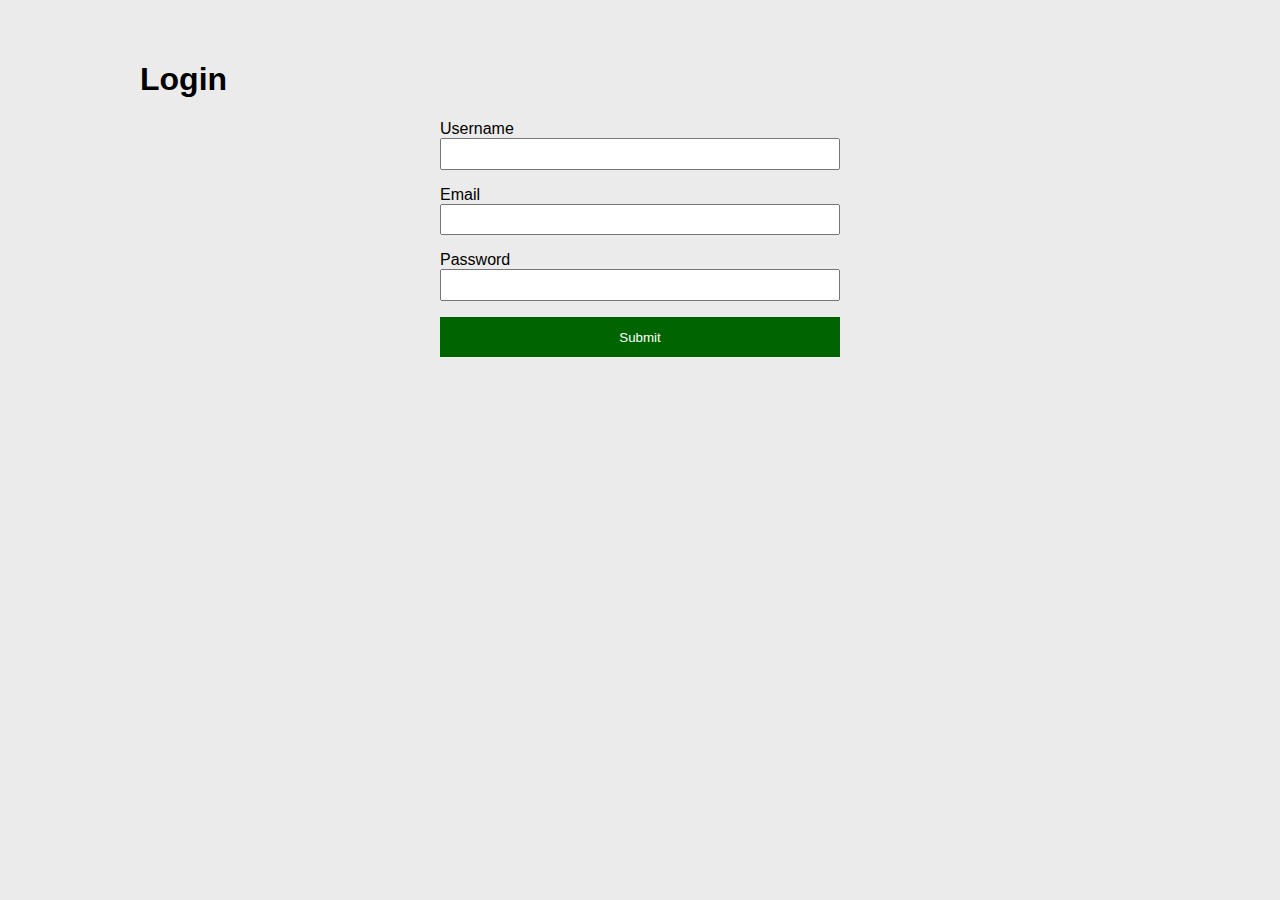
==== login.html @ 3c844bae "api call" ====
<!DOCTYPE html>
<html lang="en">

<head>
  <meta charset="UTF-8" />
  <meta name="viewport" content="width=device-width, initial-scale=1.0" />
  <title>Login</title>
  <link rel="stylesheet" href="css/style.css">
  <link rel="icon" href="data:;base64,=" />
</head>

<body>
  <div class="container">
    <h1>Login</h1>
    <form>
      <div class="message-container"></div>

      <div>
        <label for="username"> Username</label>
        <input id="username" />
      </div>
      <div>
        <label for="email"> Email</label>
        <input id="email" />
      </div>
      <div>
        <label for="password"> Password</label>
        <input id="password" />
      </div>
      <button>Submit</button>
    </form>
  </div>
  <script src="js/login.js" type="module"></script>
</body>

</html>
---- css/style.css ----
* {
  box-sizing: border-box;
}

:root {
  --primary-colour: darkGreen;
}

body {
  background: #ebebeb;
  font-family: sans-serif;
  padding: 2rem;
}

a {
  text-decoration: none;
  color: #333;
}

label {
  display: block;
}

form {
  max-width: 400px;
  margin: 0 auto;
}

form > div {
  margin-bottom: 1rem;
}

form input {
  width: 100%;
  padding: 0.4rem;
}

button {
  width: 100%;
  height: 40px;
  background: var(--primary-colour);
  color: white;
  border: none;
  cursor: pointer;
}

.menu a {
  text-decoration: none;
  color: #333;
  padding-right: 1rem;
}

.menu a.active {
  color: var(--primary-colour);
}

.container {
  max-width: 1000px;
  margin: 0 auto;
}

.product-container {
  display: flex;
  flex-wrap: wrap;
}

.product {
  margin: 1rem;
  margin-left: 0;
  padding: 1rem;
  border-radius: 1rem;
  background: white;
  width: 250px;
}

.message {
  width: 100%;
  padding: 1rem;
  border: 1px solid grey;
  color: grey;
}

.message.error {
  border-color: red;
  color: white;
  background: red;
}

.message.warning {
  border-color: orange;
  color: white;
  background: orange;
}

.message.success {
  border-color: green;
  color: white;
  background: green;
}
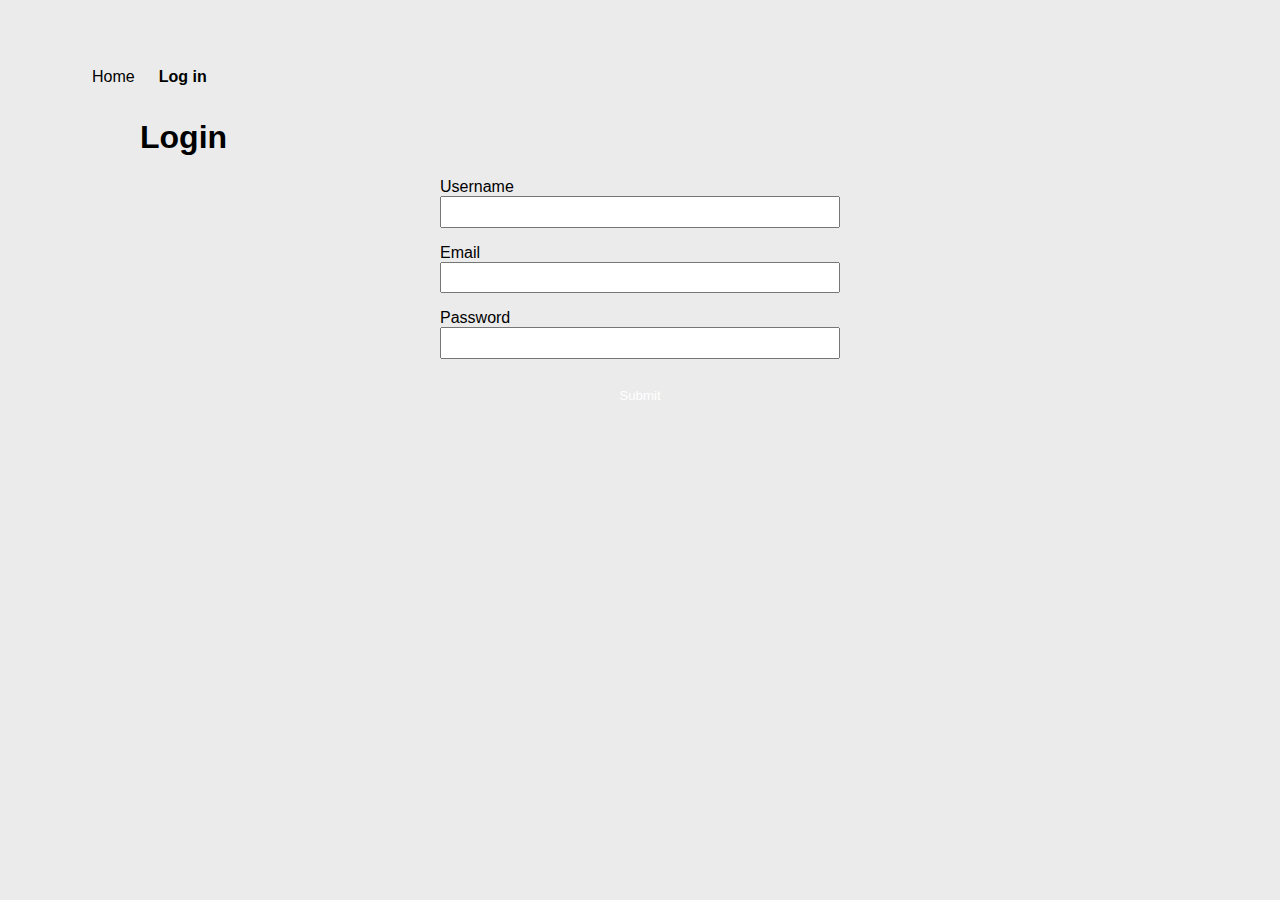
==== commit bee75974: "nav" ====
--- a/login.html
+++ b/login.html
@@ -10,6 +10,12 @@
 </head>
 
 <body>
+  <nav>
+    <ul>
+      <li class="nav_link"> <a href="index.html">Home</a></li>
+      <li class="nav_link"> <a href="login.html" class="active">Log in</a></li>
+    </ul>
+  </nav>
   <div class="container">
     <h1>Login</h1>
     <form>
--- a/css/style.css
+++ b/css/style.css
@@ -1,9 +1,5 @@
 * {
   box-sizing: border-box;
-}
-
-:root {
-  --primary-colour: darkGreen;
 }
 
 body {
@@ -12,13 +8,27 @@
   padding: 2rem;
 }
 
-a {
-  text-decoration: none;
-  color: #333;
+.container {
+  max-width: 1000px;
+  margin: 0 auto;
 }
 
-label {
-  display: block;
+nav ul {
+  display: flex;
+}
+
+.nav_link {
+  list-style-type: none;
+  padding: 12px;
+}
+
+.nav_link a {
+  text-decoration-line: none;
+  color: black;
+}
+
+.active {
+  font-weight: bolder;
 }
 
 form {
@@ -42,35 +52,6 @@
   color: white;
   border: none;
   cursor: pointer;
-}
-
-.menu a {
-  text-decoration: none;
-  color: #333;
-  padding-right: 1rem;
-}
-
-.menu a.active {
-  color: var(--primary-colour);
-}
-
-.container {
-  max-width: 1000px;
-  margin: 0 auto;
-}
-
-.product-container {
-  display: flex;
-  flex-wrap: wrap;
-}
-
-.product {
-  margin: 1rem;
-  margin-left: 0;
-  padding: 1rem;
-  border-radius: 1rem;
-  background: white;
-  width: 250px;
 }
 
 .message {
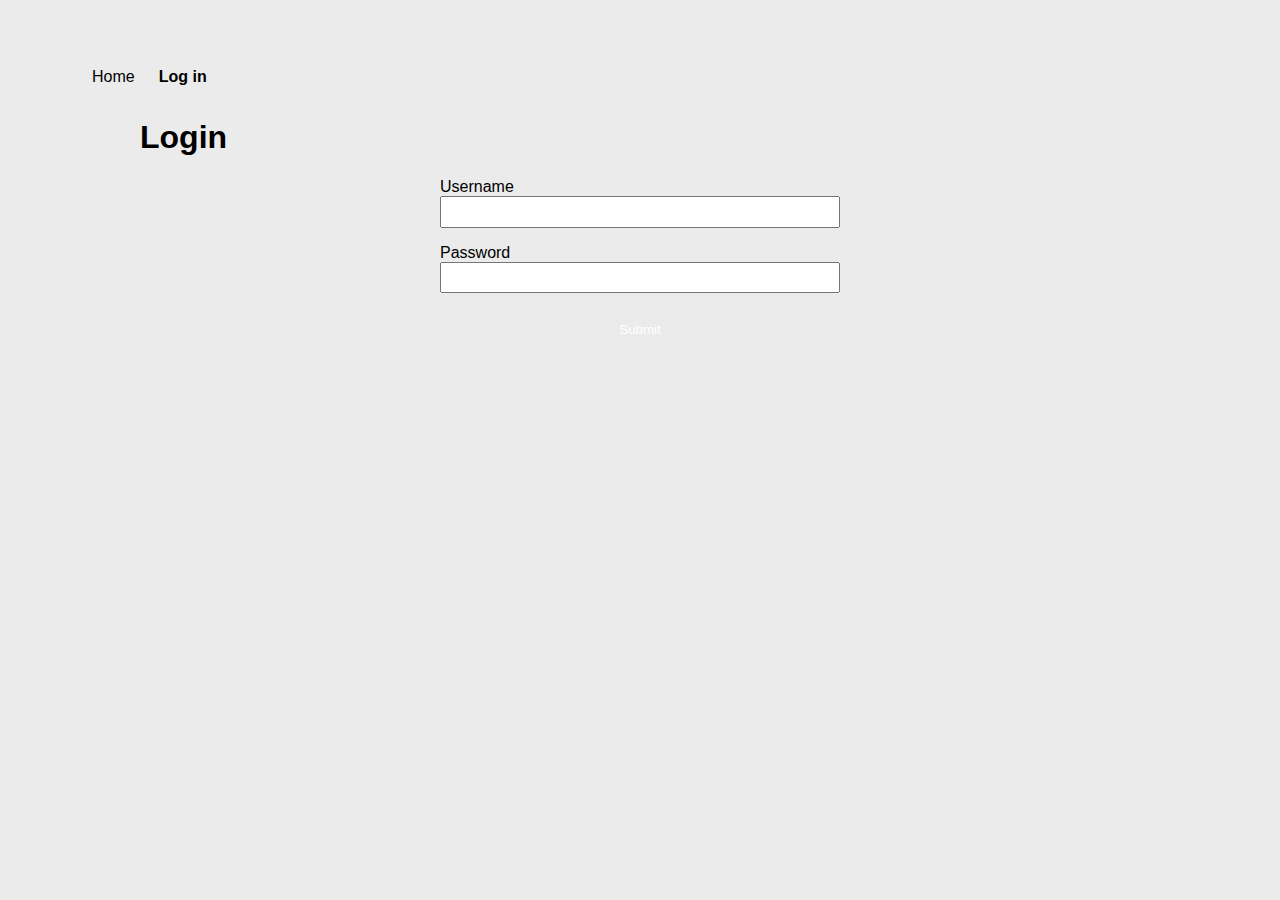
==== commit 6df51da2: "form validation" ====
--- a/login.html
+++ b/login.html
@@ -20,18 +20,15 @@
     <h1>Login</h1>
     <form>
       <div class="message-container"></div>
-
       <div>
         <label for="username"> Username</label>
         <input id="username" />
-      </div>
-      <div>
-        <label for="email"> Email</label>
-        <input id="email" />
+        <div class="form-error" id="usernameError">Please enter at least 1 character</div>
       </div>
       <div>
         <label for="password"> Password</label>
         <input id="password" />
+        <div class="form-error" id="passwordError">Please enter at least 1 character</div>
       </div>
       <button>Submit</button>
     </form>
--- a/css/style.css
+++ b/css/style.css
@@ -78,3 +78,10 @@
   color: white;
   background: green;
 }
+
+.form-error {
+  display: none;
+  color: red;
+  font-size: 0.9rem;
+  margin-top: 2px;
+}
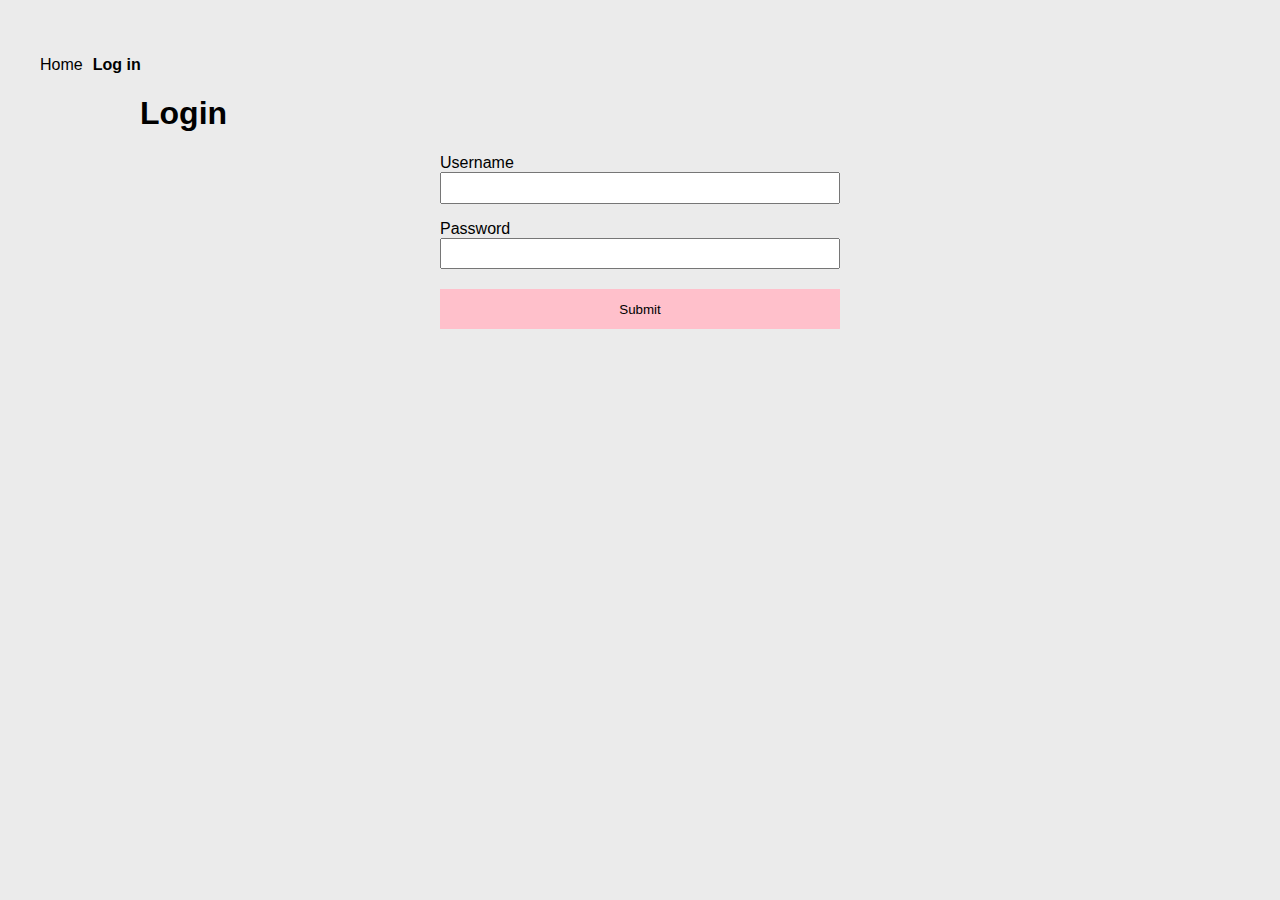
==== commit 1f5387ef: "easy css styling" ====
--- a/login.html
+++ b/login.html
@@ -23,14 +23,11 @@
       <div>
         <label for="username"> Username</label>
         <input id="username" />
-        <div class="form-error" id="usernameError">Please enter at least 1 character</div>
       </div>
       <div>
         <label for="password"> Password</label>
         <input id="password" />
-        <div class="form-error" id="passwordError">Please enter at least 1 character</div>
-      </div>
-      <button>Submit</button>
+        <button>Submit</button>
     </form>
   </div>
   <script src="js/login.js" type="module"></script>
--- a/css/style.css
+++ b/css/style.css
@@ -15,11 +15,12 @@
 
 nav ul {
   display: flex;
+  padding: 0;
 }
 
 .nav_link {
   list-style-type: none;
-  padding: 12px;
+  margin-right: 10px;
 }
 
 .nav_link a {
@@ -29,6 +30,13 @@
 
 .active {
   font-weight: bolder;
+}
+
+.products {
+  border: 1px solid pink;
+  border-radius: 20px;
+  padding: 20px;
+  margin-bottom: 10px;
 }
 
 form {
@@ -46,10 +54,10 @@
 }
 
 button {
+  margin-top: 20px;
   width: 100%;
   height: 40px;
-  background: var(--primary-colour);
-  color: white;
+  background: pink;
   border: none;
   cursor: pointer;
 }
@@ -78,10 +86,3 @@
   color: white;
   background: green;
 }
-
-.form-error {
-  display: none;
-  color: red;
-  font-size: 0.9rem;
-  margin-top: 2px;
-}
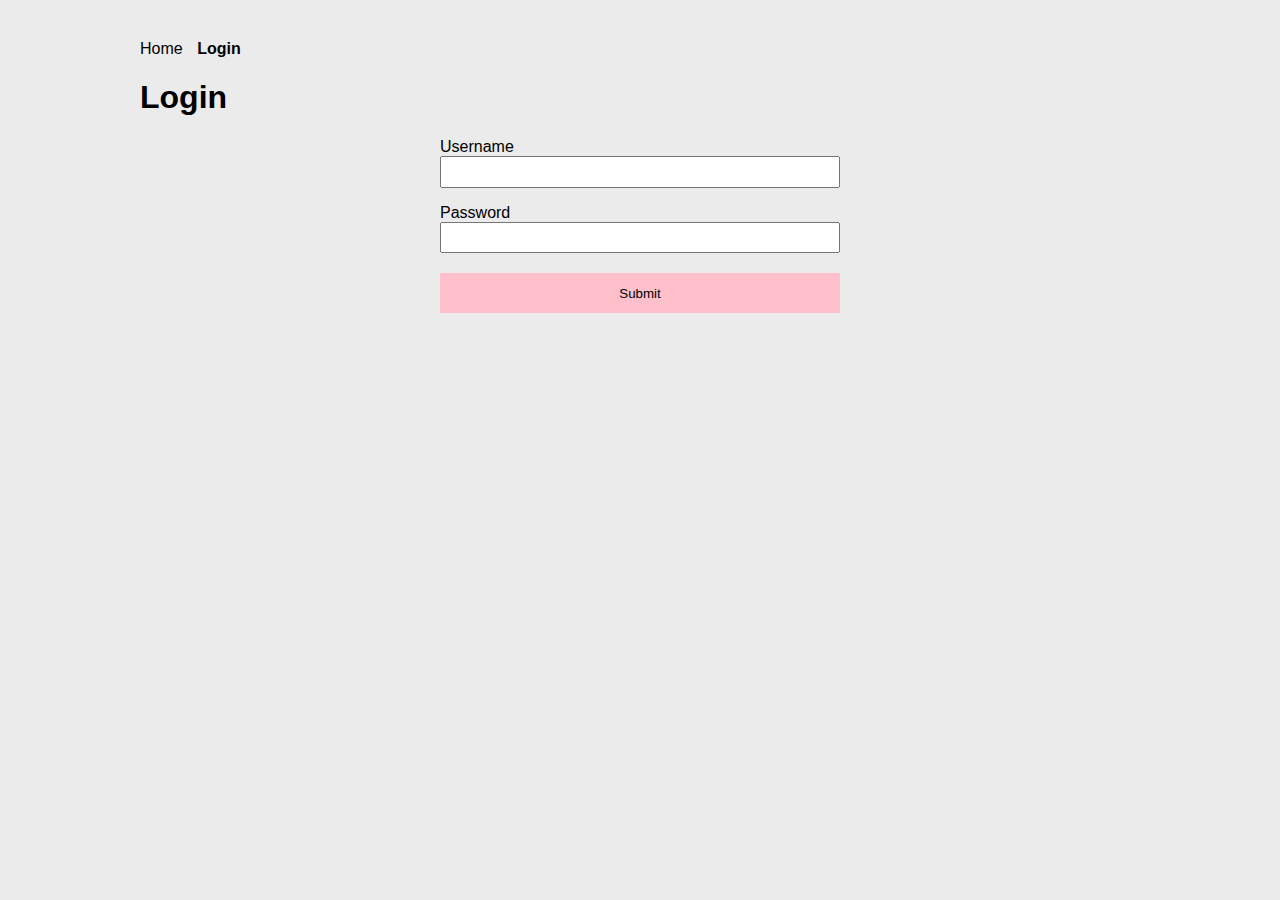
==== commit 9e694364: "dynamic menu + username" ====
--- a/login.html
+++ b/login.html
@@ -10,13 +10,8 @@
 </head>
 
 <body>
-  <nav>
-    <ul>
-      <li class="nav_link"> <a href="index.html">Home</a></li>
-      <li class="nav_link"> <a href="login.html" class="active">Log in</a></li>
-    </ul>
-  </nav>
   <div class="container">
+    <div class="menu-container"></div>
     <h1>Login</h1>
     <form>
       <div class="message-container"></div>
@@ -26,7 +21,7 @@
       </div>
       <div>
         <label for="password"> Password</label>
-        <input id="password" />
+        <input id="password" type="password" />
         <button>Submit</button>
     </form>
   </div>
--- a/css/style.css
+++ b/css/style.css
@@ -13,17 +13,9 @@
   margin: 0 auto;
 }
 
-nav ul {
-  display: flex;
-  padding: 0;
-}
-
-.nav_link {
+.menu a {
   list-style-type: none;
   margin-right: 10px;
-}
-
-.nav_link a {
   text-decoration-line: none;
   color: black;
 }
